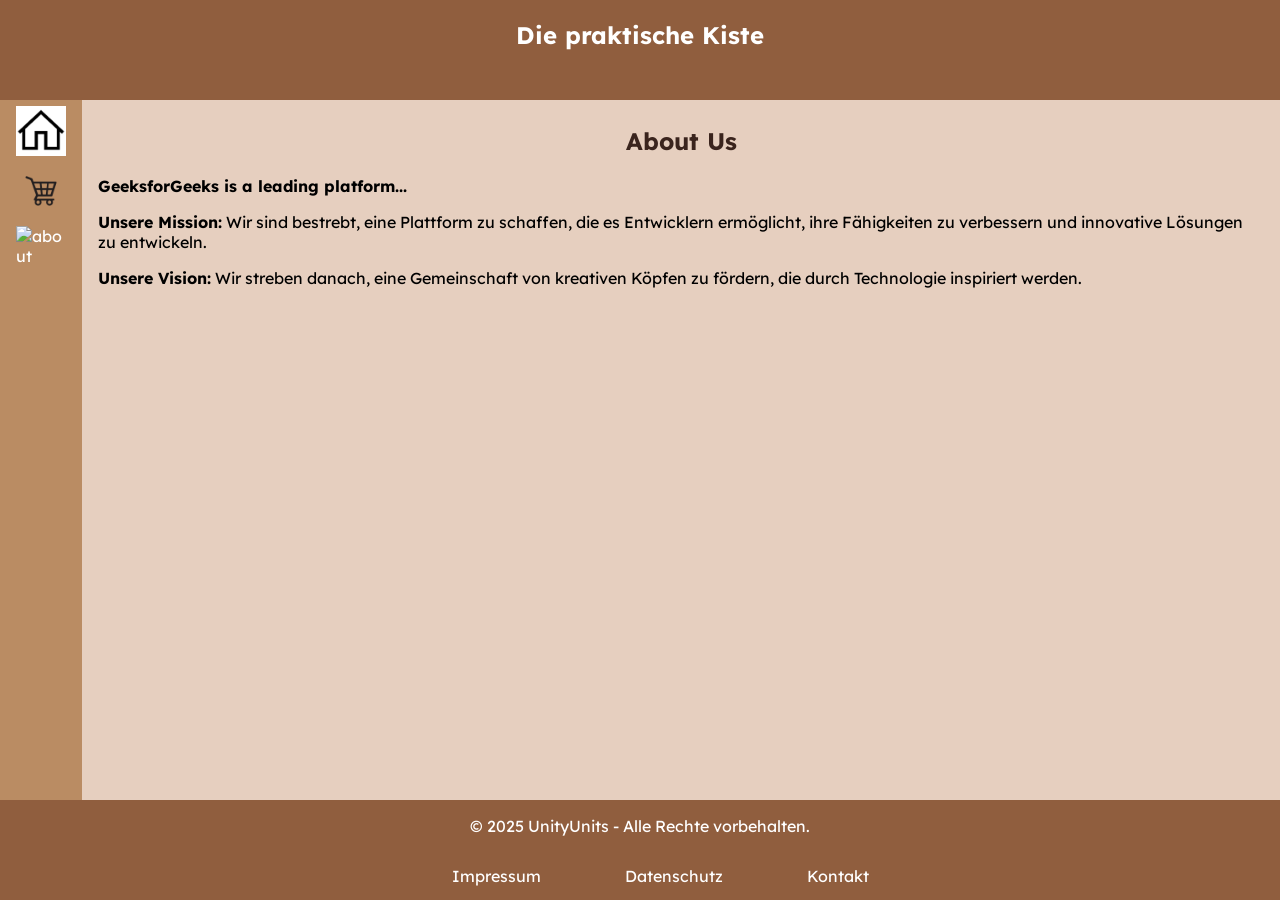
==== about.html @ 6bf8b3c7 "DRY" ====
<!DOCTYPE html>
<html>
<head>
    <meta charset="UTF-8" />
    <title>UnityUnits</title>
    <meta name="viewport" content="width=device-width, initial-scale=1" />
    <link rel="stylesheet" href="./css/style.css" />
    <link rel="icon" type="image/png" href="./images/UnityUnits-Logo-512x512.png" />
    <link rel="apple-touch-icon" href="./images/boxes.png" />
    <link rel="webmanifest" href="./manifest.json" />
    <script src="./js/script.js" defer></script>
</head>
<body>
    <div id="page" onload="adjustSizeAbout()" onresize="adjustSizeAbout()"</div>
        <div id="body">
            <div id="header" class="container">
                <h2><a href="./index.html">Die praktische Kiste</a></h2>
            </div>
            <div id="left-hotbar" class="flexbox" on>
            <a href="./index.html"> <img id="home_big" alt="home" src="./images/home.png" /></a> <br> <br>
            <a href="./shop.html"> <img id="shop_big" alt="shop" src="./images/shop.png"/></a> <br> <br>
            <a href="./about.html"> <img id="about_big" alt="about" src="./images/about.png"/></a> <br> <br>  
            </div>
            <div id="left-container" class="container">
                <a href="./index.html"> <img id="home_big" alt="home" src="./images/home.png" /> <span>  Startseite  </span> </a> <br> <br>
                <a href="./shop.html"> <img id="shop_big" alt="shop" src="./images/shop.png"/> <span>  Shop  </span> </a> <br> <br>
                <a href="./about.html"> <img id="about_big" alt="about" src="./images/about.png"/> <span>  Über Uns </span> </a> <br> <br>   
            </div>
            <div id="container-about" class="container">
                <section class="about">
                    <h1>About Us</h1>
                    <p style="font-weight: bold">
                    GeeksforGeeks is a leading platform...
                    </p>
                    <div>
                        <p>
                            <strong>Unsere Mission:</strong> Wir sind bestrebt, eine Plattform zu schaffen, die es Entwicklern ermöglicht, ihre Fähigkeiten zu verbessern und innovative Lösungen zu entwickeln.
                        </p>
                        <p>
                            <strong>Unsere Vision:</strong> Wir streben danach, eine Gemeinschaft von kreativen Köpfen zu fördern, die durch Technologie inspiriert werden.
                        </p>
                    </div>
          </p>
            </div>
            <div id="footer" class="container">
                <p>© 2025 UnityUnits - Alle Rechte vorbehalten.</p> 
                <nav id="navigation" class="container">
                    <ul>
                        <a href="./imprint.html">Impressum</a>
                        <a href="./privacy.html">Datenschutz</a>
                        <a href="./contact.html">Kontakt</a>
                    </ul>
                </nav>
            </div>
        </div>
    </div>
</body>
---- css/style.css ----
@import url('https://fonts.googleapis.com/css2?family=Lexend:wght@100..900&display=swap');
body{
    background-color: #ba8c63;
	font-family: 'OpenDyslexic', 'opendyslexic', Lexend, Times, serif;
}
h1{
    color: #3a241d;
    text-align: center;
}
#page{
	background-color: #ba8c63;
}
#left-container{
	position: absolute;
	background-color: #ba8c63;
	left: 0%;
	top: 10%;
	width: max-content;
	height: 80%;
	opacity: 0;
	z-index: 3;
	padding: 16px;
	overflow: hidden;
}

#left-hotbar{
	position: absolute;
	background-color: #ba8c63;
	left: 0px;
	top: 10%;
	width: 82px;
	height: 80%;
	z-index:2;
	overflow-wrap: break-word;
	box-sizing: border-box;
	margin-top: 0;
	padding: 16px;
	overflow: hidden;
	min-width: 82px;
}
#left-hotbar:hover ~ #left-container{
	transition: opacity 0.5s ease-in;
	opacity: 1;
}
#left-container:hover{
	opacity: 1;
}
#right-container{
	position: absolute;
	background-color: #eee;
	right: 0px;
	top: 10%;
	width: 15%;
	height: 80%;
	overflow-wrap: break-word;
	box-sizing: border-box;
	margin-top: 0;	
	padding: 16px;
	overflow:hidden;
}
#center-container{
	position: absolute;
	background-color: #e6cfbf;
	left: 82px;
	right: 15%;
	top: 10%;
	width: 80%;
	height: 80%;
	z-index: 1;
	overflow-wrap: break-word;
	box-sizing: border-box;
	margin-top: 0;
	padding: 16px;
}
#header{
	position: fixed;
	background-color: #905e3e;
	color: white;
	top: 0px;
	left: 0px;
	text-align: center;
	height: 10%;
	width: 100%;
	overflow-wrap: break-word;
	box-sizing: border-box;
	margin-top: 0;
	z-index:501;
	min-height: 100px;
}
#footer{	
	position: fixed;
	text-align: center;
	background-color: #905e3e;
	color: white;
	bottom: 0px;
	left: 0px;
	height: 10%;
	width: 100%;
	overflow-wrap: break-word;
	box-sizing: border-box;
	margin-top: 0;
	z-index: 500;
	min-height: 100px;
}
nav{
	position: absolute;
	background-color: #3a241d00;
	color: white;
	bottom: 0px;
	left: 0px;
	width: 100%;
	height: 50%;
	z-index: 1;
	text-align: center;
	word-spacing: 5em;	
	overflow-wrap: break-word;
	box-sizing: border-box;
	margin-top: 0;
	min-height: 50px;
}
#container-impressum{
	position: absolute;
	background-color: #e6cfbf;
	left: 82px;
	right: 15%;
	top: 10%;
	width: calc(100% - 82px);
	height: max-content;
	min-height: 80%;
	overflow-wrap: break-word;
	box-sizing: border-box;
	margin-top: 0;
	padding: 16px;
}
#container-privacy{
	position: absolute;
	background-color: #e6cfbf;
	left: 82px;
	top: 10%;
	width: calc(100% - 82px);
	height: max-content;
	min-height: 80%;
	overflow-wrap: break-word;
	box-sizing: border-box;
	margin-top: 0;
	padding: 16px;
	padding-bottom: calc(10% + 16px);
}

#container-contact{
	position: absolute;
	background-color: #e6cfbf;
	left: 82px;
	top: 10%;
	width: calc(100% - 82px);
	height: max-content;
	min-height: 80%;
	overflow-wrap: break-word;
	box-sizing: border-box;
	margin-top: 0;
	padding: 16px;
}
#container-about{
	position: absolute;
	background-color: #e6cfbf;
	left: 82px;
	top: 10%;
	width: calc(100% - 82px);
	height: max-content;
	min-height: 80%;
	overflow-wrap: break-word;
	box-sizing: border-box;
	margin-top: 0;
	padding: 16px;
	padding-bottom: calc(10% + 16px);
}
a{
	color: white;
	text-decoration: none;
}
#left-container a{
	text-decoration: none;
	color: black;
}
#left-container p{
	font-size: small;
}
#left-container img {
	max-width: 50px;
	max-height: 50px;
	width: auto;
	height: auto;
	object-fit: scale-down;
	vertical-align: middle;
}
#left-hotbar img{
	max-width: 50px;
	max-height: 50px;
	width: auto;
	height: auto;
	object-fit: scale-down;
	vertical-align: middle;
}
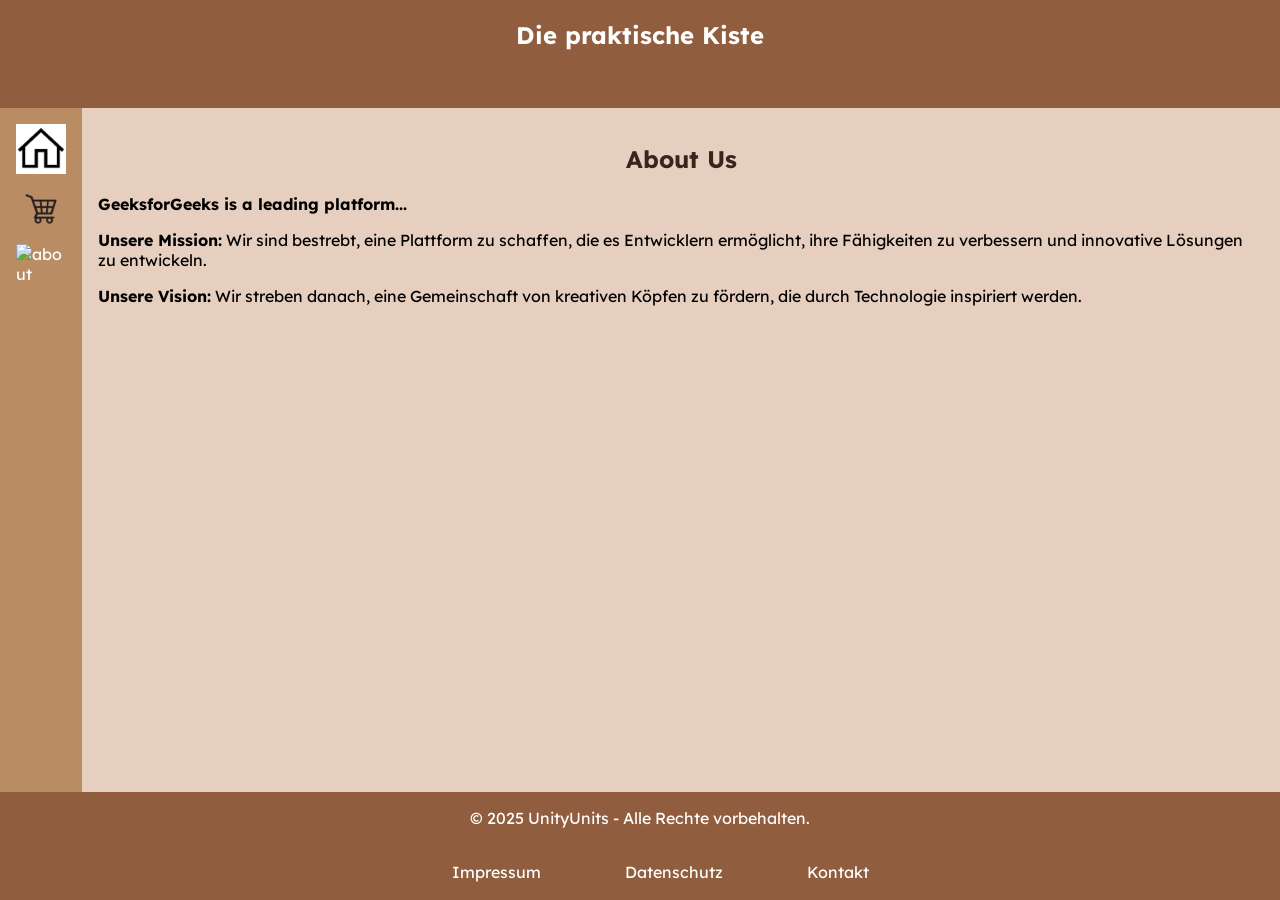
==== commit b9169d05: "Finished simplyfying" ====
--- a/about.html
+++ b/about.html
@@ -11,7 +11,7 @@
     <script src="./js/script.js" defer></script>
 </head>
 <body>
-    <div id="page" onload="adjustSizeAbout()" onresize="adjustSizeAbout()"</div>
+    <div id="page">
         <div id="body">
             <div id="header" class="container">
                 <h2><a href="./index.html">Die praktische Kiste</a></h2>
--- a/css/style.css
+++ b/css/style.css
@@ -14,9 +14,10 @@
 	position: absolute;
 	background-color: #ba8c63;
 	left: 0%;
-	top: 10%;
+	top: 108px;
+	min-height: calc(100% - 216px);
+	height: max-content;
 	width: max-content;
-	height: 80%;
 	opacity: 0;
 	z-index: 3;
 	padding: 16px;
@@ -27,9 +28,10 @@
 	position: absolute;
 	background-color: #ba8c63;
 	left: 0px;
-	top: 10%;
+	top: 108px;
+	min-height: calc(100% - 216px);
+	height: max-content;
 	width: 82px;
-	height: 80%;
 	z-index:2;
 	overflow-wrap: break-word;
 	box-sizing: border-box;
@@ -49,9 +51,10 @@
 	position: absolute;
 	background-color: #eee;
 	right: 0px;
-	top: 10%;
+	top: 108px;
+	min-height: calc(100% - 216px);
+	height: max-content;
 	width: 15%;
-	height: 80%;
 	overflow-wrap: break-word;
 	box-sizing: border-box;
 	margin-top: 0;	
@@ -63,9 +66,10 @@
 	background-color: #e6cfbf;
 	left: 82px;
 	right: 15%;
-	top: 10%;
+	top: 108px;
+	min-height: calc(100% - 216px);
+	height: max-content;
 	width: 80%;
-	height: 80%;
 	z-index: 1;
 	overflow-wrap: break-word;
 	box-sizing: border-box;
@@ -79,13 +83,12 @@
 	top: 0px;
 	left: 0px;
 	text-align: center;
-	height: 10%;
+	height: 108px;
 	width: 100%;
 	overflow-wrap: break-word;
 	box-sizing: border-box;
 	margin-top: 0;
 	z-index:501;
-	min-height: 100px;
 }
 #footer{	
 	position: fixed;
@@ -94,13 +97,12 @@
 	color: white;
 	bottom: 0px;
 	left: 0px;
-	height: 10%;
+	height: 108px;
 	width: 100%;
 	overflow-wrap: break-word;
 	box-sizing: border-box;
 	margin-top: 0;
 	z-index: 500;
-	min-height: 100px;
 }
 nav{
 	position: absolute;
@@ -123,10 +125,10 @@
 	background-color: #e6cfbf;
 	left: 82px;
 	right: 15%;
-	top: 10%;
-	width: calc(100% - 82px);
-	height: max-content;
-	min-height: 80%;
+	top: 108px;
+	min-height: calc(100% - 216px);
+	width: calc(100% - 82px);
+	height: max-content;
 	overflow-wrap: break-word;
 	box-sizing: border-box;
 	margin-top: 0;
@@ -136,10 +138,10 @@
 	position: absolute;
 	background-color: #e6cfbf;
 	left: 82px;
-	top: 10%;
-	width: calc(100% - 82px);
-	height: max-content;
-	min-height: 80%;
+	top: 108px;
+	min-height: calc(100% - 216px);
+	width: calc(100% - 82px);
+	height: max-content;
 	overflow-wrap: break-word;
 	box-sizing: border-box;
 	margin-top: 0;
@@ -151,10 +153,10 @@
 	position: absolute;
 	background-color: #e6cfbf;
 	left: 82px;
-	top: 10%;
-	width: calc(100% - 82px);
-	height: max-content;
-	min-height: 80%;
+	top: 108px;
+	min-height: calc(100% - 216px);
+	width: calc(100% - 82px);
+	height: max-content;
 	overflow-wrap: break-word;
 	box-sizing: border-box;
 	margin-top: 0;
@@ -164,10 +166,10 @@
 	position: absolute;
 	background-color: #e6cfbf;
 	left: 82px;
-	top: 10%;
-	width: calc(100% - 82px);
-	height: max-content;
-	min-height: 80%;
+	top: 108px;
+	min-height: calc(100% - 216px);
+	width: calc(100% - 82px);
+	height: max-content;
 	overflow-wrap: break-word;
 	box-sizing: border-box;
 	margin-top: 0;
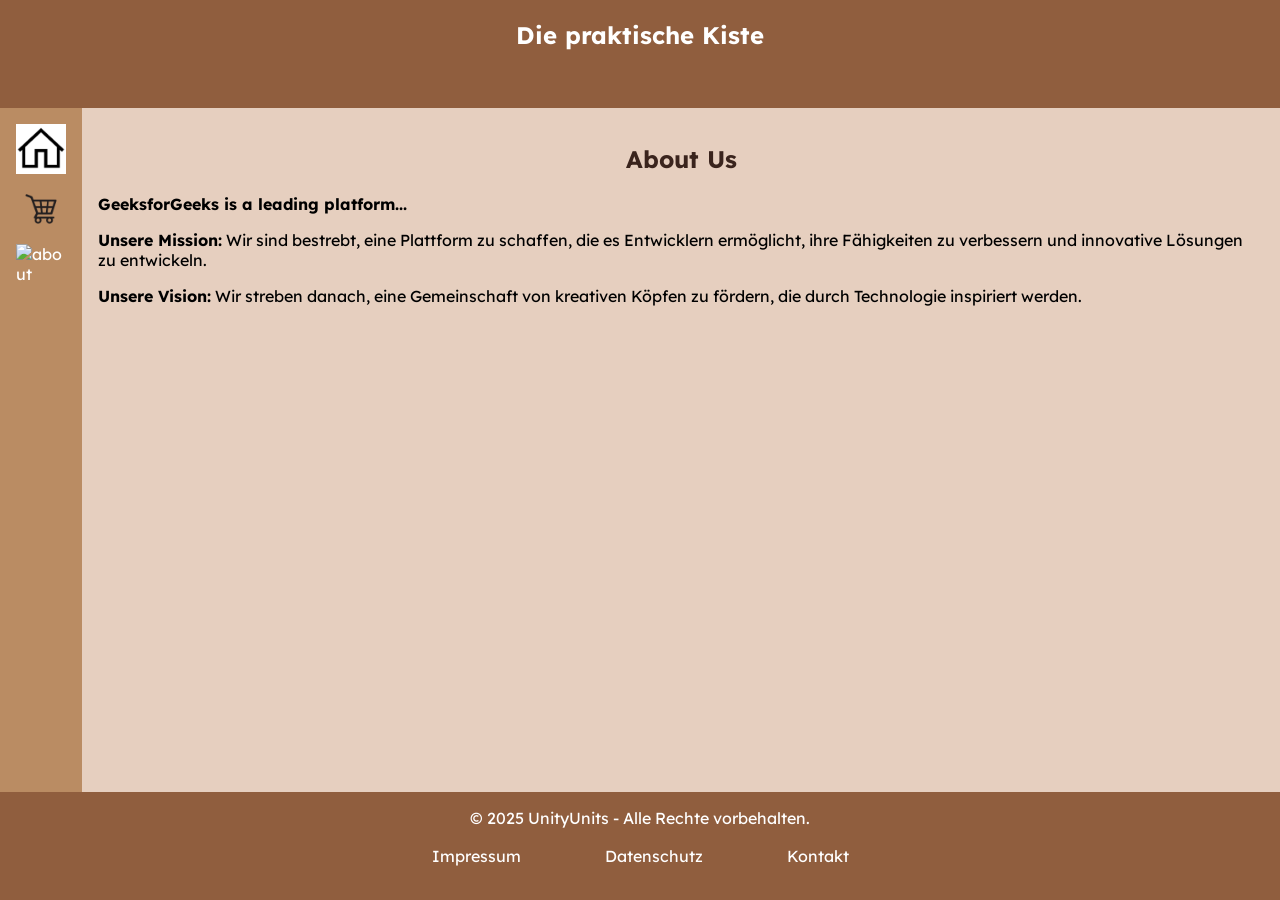
==== commit 31110239: "Fixed footer spacing on all pages" ====
--- a/about.html
+++ b/about.html
@@ -45,11 +45,9 @@
             <div id="footer" class="container">
                 <p>© 2025 UnityUnits - Alle Rechte vorbehalten.</p> 
                 <nav id="navigation" class="container">
-                    <ul>
-                        <a href="./imprint.html">Impressum</a>
-                        <a href="./privacy.html">Datenschutz</a>
-                        <a href="./contact.html">Kontakt</a>
-                    </ul>
+                    <a href="./imprint.html">Impressum</a>
+                    <a href="./privacy.html">Datenschutz</a>
+                    <a href="./contact.html">Kontakt</a>
                 </nav>
             </div>
         </div>
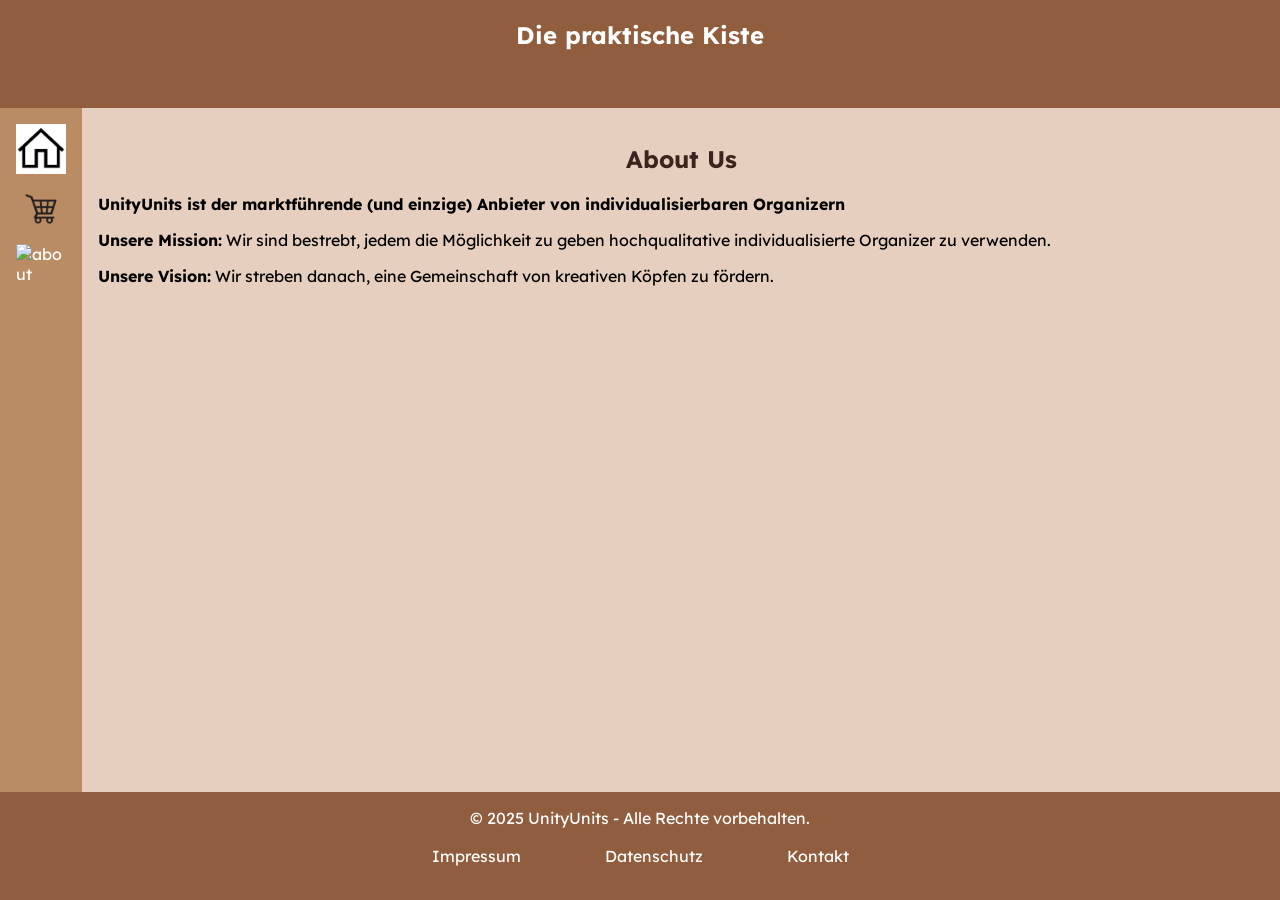
==== commit 0559cc12: "Changed about page" ====
--- a/about.html
+++ b/about.html
@@ -30,14 +30,14 @@
                 <section class="about">
                     <h1>About Us</h1>
                     <p style="font-weight: bold">
-                    GeeksforGeeks is a leading platform...
+                    UnityUnits ist der marktführende (und einzige) Anbieter von individualisierbaren Organizern
                     </p>
                     <div>
                         <p>
-                            <strong>Unsere Mission:</strong> Wir sind bestrebt, eine Plattform zu schaffen, die es Entwicklern ermöglicht, ihre Fähigkeiten zu verbessern und innovative Lösungen zu entwickeln.
+                            <strong>Unsere Mission:</strong> Wir sind bestrebt, jedem die Möglichkeit zu geben hochqualitative individualisierte Organizer zu verwenden.
                         </p>
                         <p>
-                            <strong>Unsere Vision:</strong> Wir streben danach, eine Gemeinschaft von kreativen Köpfen zu fördern, die durch Technologie inspiriert werden.
+                            <strong>Unsere Vision:</strong> Wir streben danach, eine Gemeinschaft von kreativen Köpfen zu fördern.
                         </p>
                     </div>
           </p>
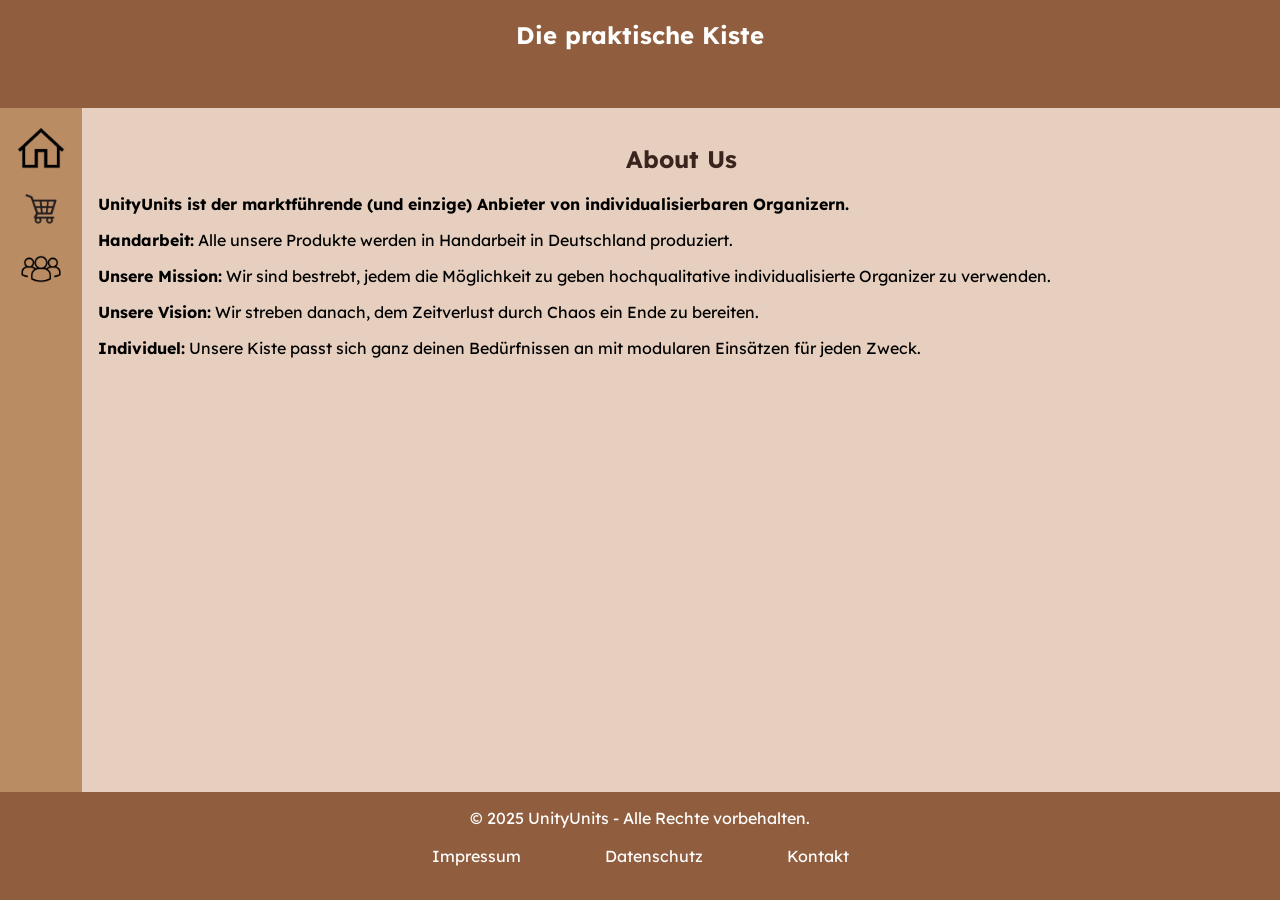
==== commit d02c3094: "Changed About Text" ====
--- a/about.html
+++ b/about.html
@@ -30,17 +30,23 @@
                 <section class="about">
                     <h1>About Us</h1>
                     <p style="font-weight: bold">
-                    UnityUnits ist der marktführende (und einzige) Anbieter von individualisierbaren Organizern
+                    UnityUnits ist der marktführende (und einzige) Anbieter von individualisierbaren Organizern.
                     </p>
                     <div>
+                        <p>
+                            <strong>Handarbeit:</strong> Alle unsere Produkte werden in Handarbeit in Deutschland produziert.
+                        </p>
                         <p>
                             <strong>Unsere Mission:</strong> Wir sind bestrebt, jedem die Möglichkeit zu geben hochqualitative individualisierte Organizer zu verwenden.
                         </p>
                         <p>
-                            <strong>Unsere Vision:</strong> Wir streben danach, eine Gemeinschaft von kreativen Köpfen zu fördern.
+                            <strong>Unsere Vision:</strong> Wir streben danach, dem Zeitverlust durch Chaos ein Ende zu bereiten.
+                        </p>
+                        <p>
+                            <strong>Individuel:</strong> Unsere Kiste passt sich ganz deinen Bedürfnissen an mit modularen Einsätzen für jeden Zweck.
                         </p>
                     </div>
-          </p>
+                </section>
             </div>
             <div id="footer" class="container">
                 <p>© 2025 UnityUnits - Alle Rechte vorbehalten.</p> 
--- a/css/style.css
+++ b/css/style.css
@@ -7,11 +7,119 @@
     color: #3a241d;
     text-align: center;
 }
+* {box-sizing:border-box}
+
+/* Slideshow container */
+.slideshow-container {
+	width: 100%;
+	height: calc(100% - 44px);
+  	position: relative;
+  	margin: auto;
+	object-fit: contain;
+}
+
+/* Hide the images by default */
+.mySlides {
+  	display: none;
+	position: absolute;
+	height: 100%;
+	width: 100%;
+	object-fit: contain;
+	box-sizing: border-box;
+	padding: 0px;
+	margin: 0px;
+}
+.mySlides img{
+	display:flex;
+	max-width: 100%;
+	max-height: 100%;
+	width: auto;
+	height: auto;
+	object-fit: contain;
+	margin-left: auto;
+	margin-right: auto;
+	align-self: center;
+}
+/* Next & previous buttons */
+.prev, .next {
+  cursor: pointer;
+  position: absolute;
+  top: 50%;
+  width: auto;
+  margin-top: -22px;
+  padding: 16px;
+  color: white;
+  font-weight: bold;
+  font-size: 18px;
+  transition: 0.6s ease;
+  border-radius: 0 3px 3px 0;
+  user-select: none;
+}
+
+/* Position the "next button" to the right */
+.next {
+  right: 0;
+  border-radius: 3px 0 0 3px;
+}
+
+/* On hover, add a black background color with a little bit see-through */
+.prev:hover, .next:hover {
+  background-color: rgba(0,0,0,0.8);
+}
+
+/* Caption text */
+.text {
+  color: #f2f2f2;
+  font-size: 15px;
+  padding: 8px 12px;
+  position: absolute;
+  bottom: 8px;
+  width: 100%;
+  text-align: center;
+}
+
+/* Number text (1/3 etc) */
+.numbertext {
+  color: #f2f2f2;
+  font-size: 12px;
+  padding: 8px 12px;
+  position: absolute;
+  top: 0;
+}
+
+/* The dots/bullets/indicators */
+.dot {
+  cursor: pointer;
+  height: 15px;
+  width: 15px;
+  margin: 0 2px;
+  background-color: #bbb;
+  border-radius: 50%;
+  display: inline-block;
+  transition: background-color 0.6s ease;
+}
+
+.active, .dot:hover {
+  background-color: #717171;
+}
+
+/* Fading animation */
+.fade {
+  animation-name: fade;
+  animation-duration: 1.5s;
+}
+
+@keyframes fade {
+  from {opacity: .4}
+  to {opacity: 1}
+}
+
 #page{
 	background-color: #ba8c63;
 }
 #left-container{
-	position: absolute;
+	position: fixed;
+	box-sizing: border-box;
 	background-color: #ba8c63;
 	left: 0%;
 	top: 108px;
@@ -21,11 +129,13 @@
 	opacity: 0;
 	z-index: 3;
 	padding: 16px;
+	padding-bottom: 124px;
+	transform: translateX(-100%);
 	overflow: hidden;
 }
 
 #left-hotbar{
-	position: absolute;
+	position: fixed;
 	background-color: #ba8c63;
 	left: 0px;
 	top: 108px;
@@ -37,44 +147,50 @@
 	box-sizing: border-box;
 	margin-top: 0;
 	padding: 16px;
+	padding-bottom: 124px;
 	overflow: hidden;
 	min-width: 82px;
 }
 #left-hotbar:hover ~ #left-container{
 	transition: opacity 0.5s ease-in;
+	transform:translateX(0%);
 	opacity: 1;
 }
 #left-container:hover{
 	opacity: 1;
+	transform:translateX(0%);
 }
 #right-container{
-	position: absolute;
+	position: fixed;
 	background-color: #eee;
 	right: 0px;
 	top: 108px;
 	min-height: calc(100% - 216px);
-	height: max-content;
+	height: calc(100% - 216px);
+	min-width: 164px;
 	width: 15%;
-	overflow-wrap: break-word;
-	box-sizing: border-box;
-	margin-top: 0;	
-	padding: 16px;
+	max-width: calc(100% - 82px);
+	overflow-wrap: break-word;
+	box-sizing: border-box;
+	margin-top: 0;
+	padding: 16px;
+	padding-bottom: 124px;
 	overflow:hidden;
+	z-index: 1;
 }
 #center-container{
 	position: absolute;
 	background-color: #e6cfbf;
 	left: 82px;
-	right: 15%;
-	top: 108px;
-	min-height: calc(100% - 216px);
-	height: max-content;
-	width: 80%;
-	z-index: 1;
-	overflow-wrap: break-word;
-	box-sizing: border-box;
-	margin-top: 0;
-	padding: 16px;
+	top: 108px;
+	height: calc(100% - 216px);
+	width: calc(100% - 82px);
+	z-index: 0;
+	overflow-wrap: break-word;
+	box-sizing: border-box;
+	object-fit: contain;
+	overflow: hidden;
+	margin-top: 0;
 }
 #header{
 	position: fixed;
@@ -133,6 +249,7 @@
 	box-sizing: border-box;
 	margin-top: 0;
 	padding: 16px;
+	padding-bottom: 124px;
 }
 #container-privacy{
 	position: absolute;
@@ -146,7 +263,7 @@
 	box-sizing: border-box;
 	margin-top: 0;
 	padding: 16px;
-	padding-bottom: calc(10% + 16px);
+	padding-bottom: 124px;
 }
 
 #container-contact{
@@ -161,6 +278,7 @@
 	box-sizing: border-box;
 	margin-top: 0;
 	padding: 16px;
+	padding-bottom: 124px;
 }
 #container-about{
 	position: absolute;
@@ -174,7 +292,148 @@
 	box-sizing: border-box;
 	margin-top: 0;
 	padding: 16px;
-	padding-bottom: calc(10% + 16px);
+	padding-bottom: 124px;
+}
+#container-job{
+	position: absolute;
+	background-color: #e6cfbf;
+	left: 82px;
+	top: 108px;
+	min-height: calc(100% - 216px);
+	width: calc(100% - 82px);
+	height: max-content;
+	overflow-wrap: break-word;
+	box-sizing: border-box;
+	margin-top: 0;
+	padding: 16px;
+	padding-bottom: 124px;
+}
+#container-shop{
+	position: absolute;
+	background-color: #e6cfbf;
+	left: 82px;
+	top: 108px;
+	min-height: calc(100% - 216px);
+	width: calc(100% - 82px);
+	height: max-content;
+	overflow-wrap: break-word;
+	box-sizing: border-box;
+	margin-top: 0;
+	padding: 16px;
+	padding-bottom: 124px;
+	z-index:2;
+}
+.product-item{
+	display: flex;
+	flex-direction: row;
+	align-items: center;
+	justify-content: space-between;
+	border-bottom: 1px solid #3a241d;
+	padding: 16px;
+}
+#configurator{
+	position: absolute;
+	background-color: #000000;
+	left: 0%;
+	top: 0%;
+	min-height: 100%;
+	width: 100%;
+	overflow-wrap: break-word;
+	box-sizing: border-box;
+	margin-top: 0;
+	padding: 16px;
+	z-index:1;
+	opacity:0.8;
+}
+#configuratorOverlay{
+	position: absolute;
+	background-color: #F0F0F0;
+	left: 40px;
+	top: 40px;
+	min-height: calc(100% - 80px);
+	width: calc(100% - 80px);
+	overflow-wrap: break-word;
+	box-sizing: border-box;
+	margin-top: 0;
+	padding: 16px;
+	z-index: 1;
+	opacity: 1;
+}
+#productPreview{
+	position: absolute;
+	background-color: #e6cfbf;
+	left: 0px;
+	top: 0px;
+	min-height: 100%;
+	min-width: calc(100% - 400px);
+	width: 70%;
+	overflow-wrap: break-word;
+	box-sizing: border-box;
+	margin-top: 0;
+	padding: 16px;
+	z-index:2;
+}
+#productConfig{
+	position: absolute;
+	background-color: #e6cfbf;
+	right: 0px;
+	top: 0px;
+	min-height: 100%;
+	max-width: 400px;
+	width: 30%;
+	overflow-wrap: break-word;
+	box-sizing: border-box;
+	margin-top: 0;
+	padding: 16px;
+	z-index:2;
+}
+#cartImage{
+	position: absolute;
+	right: 16px;
+	top: 50%;
+	transform: translateY(-50%);
+	max-width: 50px;
+	max-height: 50px;
+	width: auto;
+	height: auto;
+	object-fit: scale-down;
+	vertical-align: middle;
+}
+#itemCount{
+	position: absolute;
+	left: 50%;
+	top: 50%;
+	transform: translateX(-25%);
+	transform: translateY(-60%);
+}
+#shoppingCart{
+	position: fixed;
+	background-color: #ba8c63;
+	right: 0px;
+	top: 108px;
+	min-height: calc(100% - 216px);
+	width: 450px;
+	overflow-wrap: break-word;
+	box-sizing: border-box;
+	margin-top: 0;
+	padding: 16px;
+	padding-bottom: 124px;
+	z-index: 2;
+}
+#cartImage img{
+	max-width: 50px;
+	max-height: 50px;
+	width: auto;
+	height: auto;
+	object-fit: scale-down;
+	vertical-align: middle;
+}
+#previewImage {
+	border: 1px solid #000000;
+	width: 100%;
+	aspect-ratio: 21 / 9;
+	object-fit: contain;
+	box-sizing: border-box;
 }
 a{
 	color: white;
@@ -182,6 +441,14 @@
 }
 #left-container a{
 	text-decoration: none;
+	color: black;
+}
+#right-container a{
+	text-decoration: none;
+	color: black;
+}
+#container-job a{
+	text-decoration: underline;
 	color: black;
 }
 #left-container p{
@@ -202,4 +469,36 @@
 	height: auto;
 	object-fit: scale-down;
 	vertical-align: middle;
+}
+#configuratorContent button{
+	background-color: #3a241d;
+	color: white;
+	border: none;
+	padding: 10px 20px;
+	cursor: pointer;
+	font-size: 16px;
+	margin-top: 10px;
+	margin-left: auto;
+	margin-right: 0;
+	white-space: normal;
+	float: right;
+}
+
+#right-container button{
+	border: none;
+	cursor: pointer;
+	font-size: 16px;
+	margin-top: 10px;
+	margin-left: auto;
+	margin-right: 0;
+	white-space: normal;
+	float: right;
+}
+#right-container img{
+	max-width: 100%;
+	max-height: 100%;
+	width: auto;
+	height: auto;
+	object-fit: scale-down;
+	vertical-align: middle;
 }
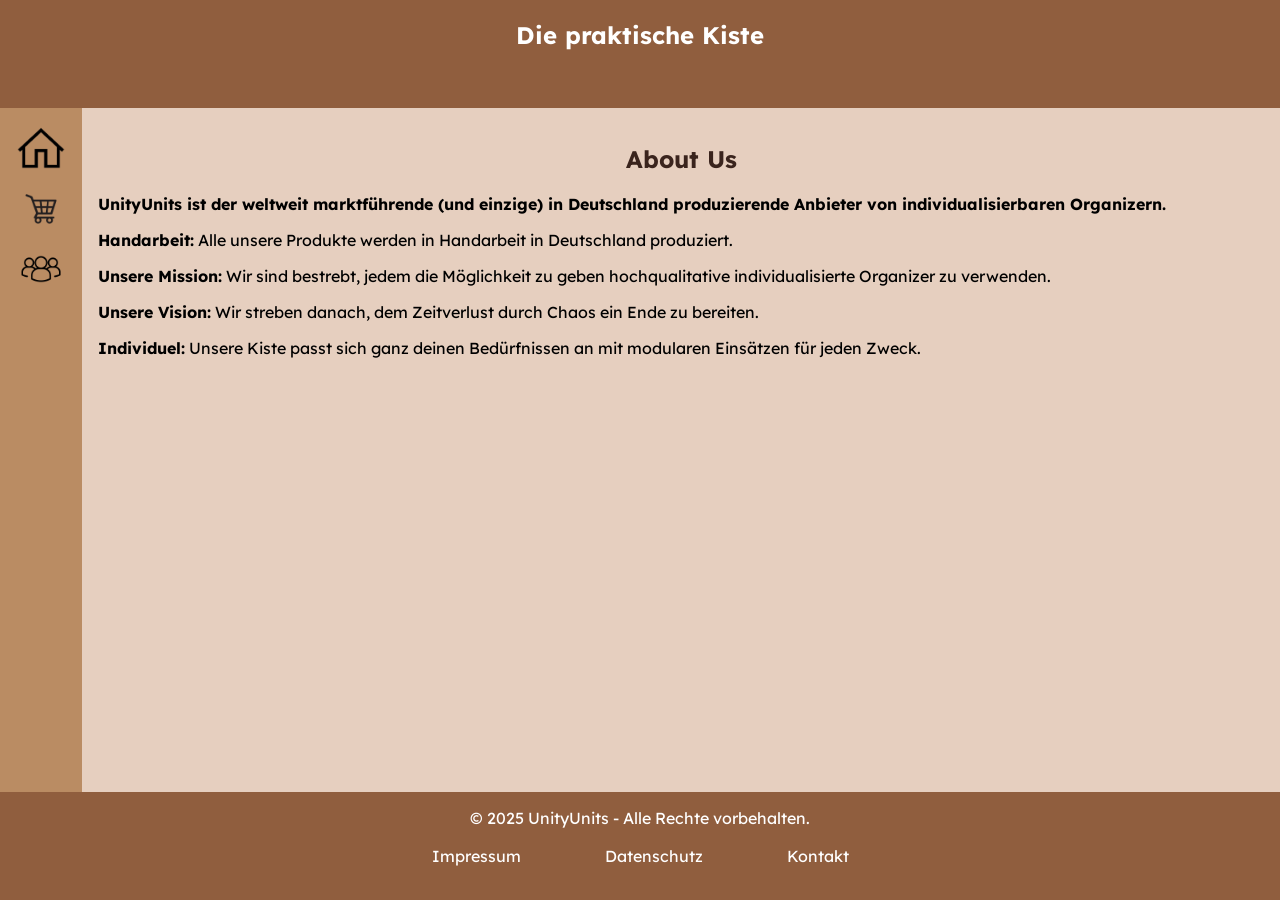
==== commit 167ab6d9: "Kleine Hyperbel" ====
--- a/about.html
+++ b/about.html
@@ -30,7 +30,7 @@
                 <section class="about">
                     <h1>About Us</h1>
                     <p style="font-weight: bold">
-                    UnityUnits ist der marktführende (und einzige) Anbieter von individualisierbaren Organizern.
+                    UnityUnits ist der weltweit marktführende (und einzige) in Deutschland produzierende Anbieter von individualisierbaren Organizern.
                     </p>
                     <div>
                         <p>
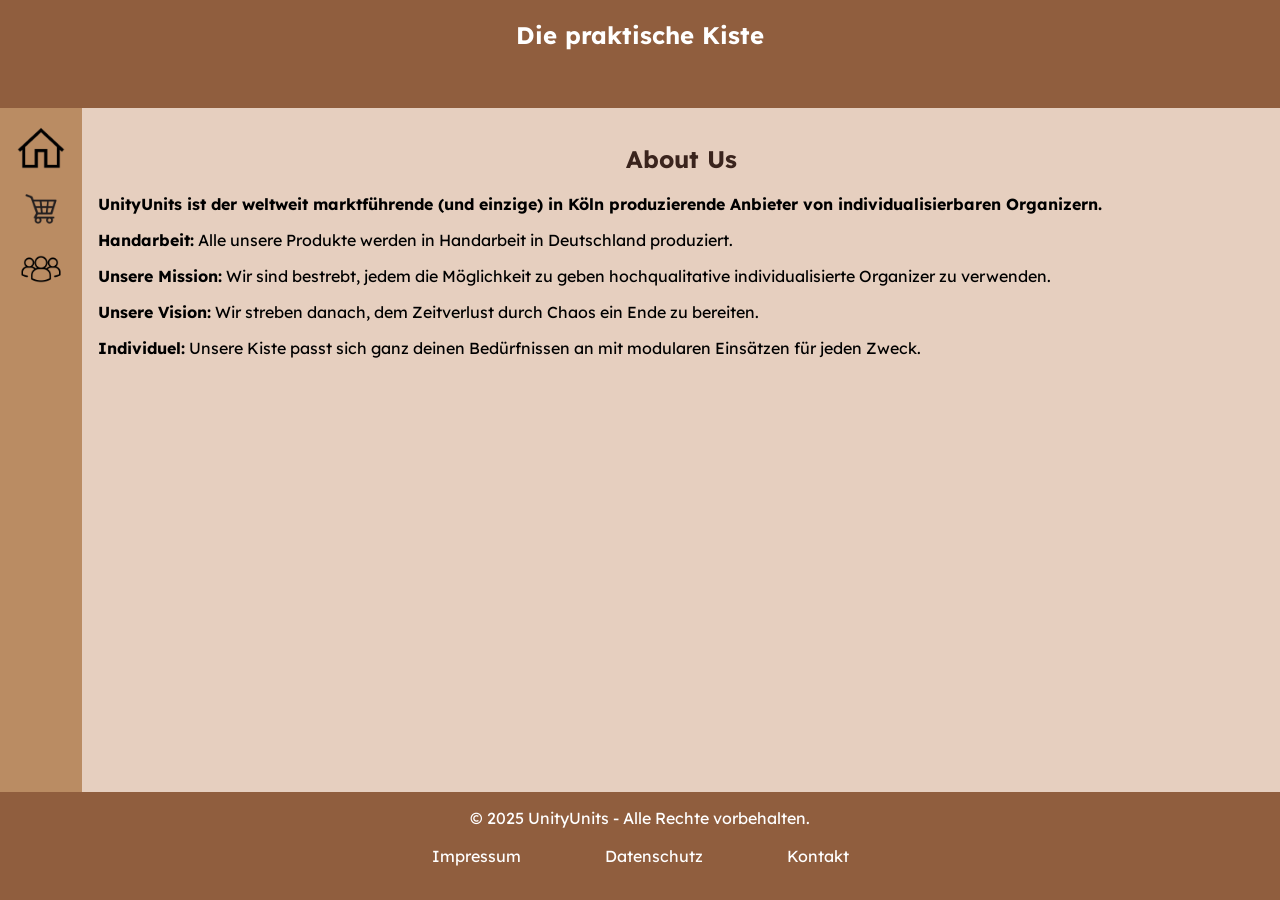
==== commit 2d36ed96: "Fix" ====
--- a/about.html
+++ b/about.html
@@ -30,7 +30,7 @@
                 <section class="about">
                     <h1>About Us</h1>
                     <p style="font-weight: bold">
-                    UnityUnits ist der weltweit marktführende (und einzige) in Deutschland produzierende Anbieter von individualisierbaren Organizern.
+                    UnityUnits ist der weltweit marktführende (und einzige) in Köln produzierende Anbieter von individualisierbaren Organizern.
                     </p>
                     <div>
                         <p>
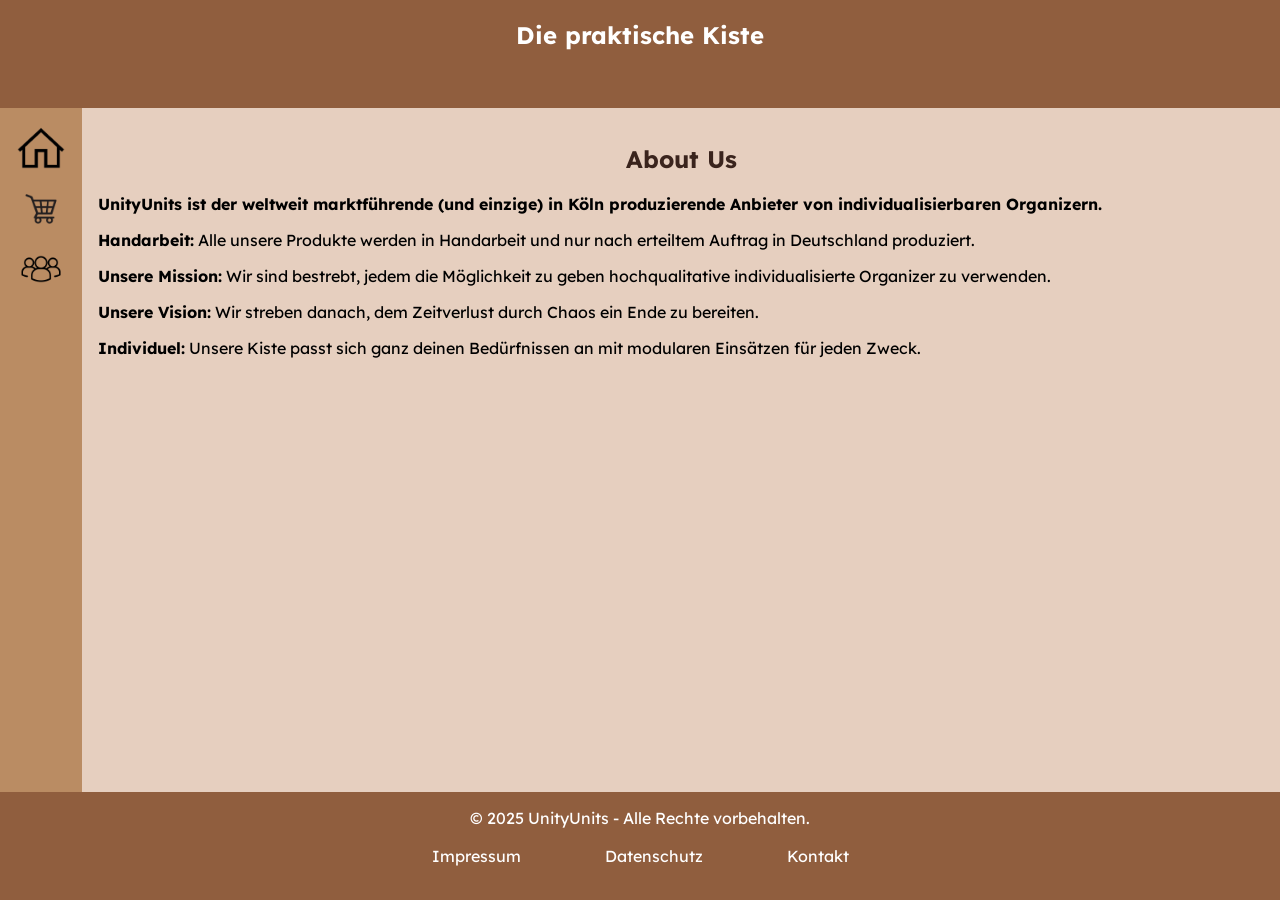
==== commit 796009dd: "Changed About Text" ====
--- a/about.html
+++ b/about.html
@@ -34,7 +34,7 @@
                     </p>
                     <div>
                         <p>
-                            <strong>Handarbeit:</strong> Alle unsere Produkte werden in Handarbeit in Deutschland produziert.
+                            <strong>Handarbeit:</strong> Alle unsere Produkte werden in Handarbeit und nur nach erteiltem Auftrag in Deutschland produziert.
                         </p>
                         <p>
                             <strong>Unsere Mission:</strong> Wir sind bestrebt, jedem die Möglichkeit zu geben hochqualitative individualisierte Organizer zu verwenden.
